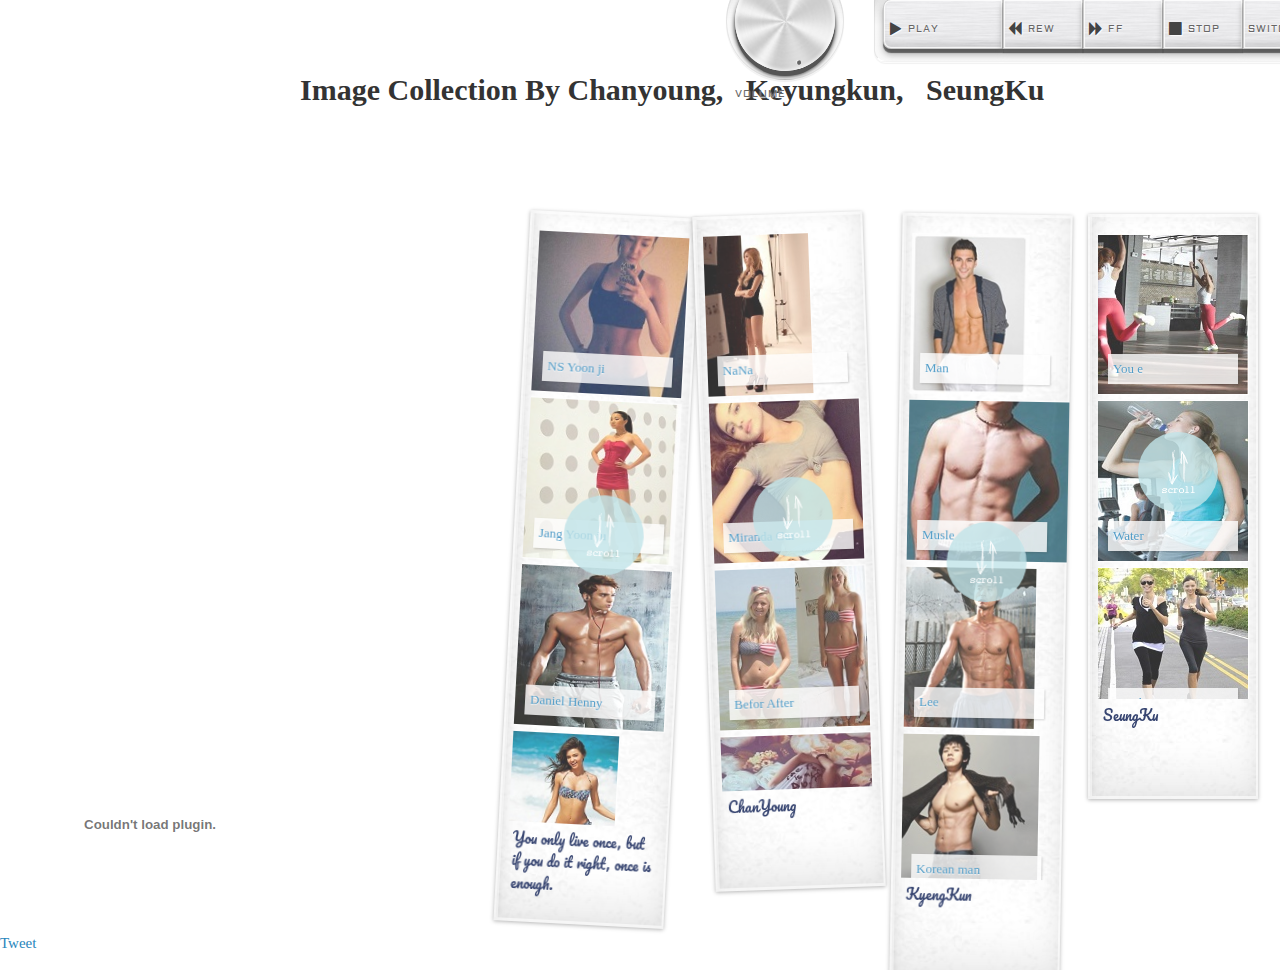
==== index.html @ ef124f2b "Update index.html" ====
<!doctype html>
<html>

 <head>
 	 <table style="background-color:white;">
 	<meta charset="UTF-8" />
        <meta http-equiv="X-UA-Compatible" content="IE=edge,chrome=1"> 
        <title>컴퓨터시스템기초설계</title>
        <meta name="viewport" content="width=device-width, initial-scale=1, maximum-scale=1">
        <meta name="description" content="Photo Booth Strips with Lightbox 2 Integration" />
        <meta name="keywords" content="photo booth, strips, photo strip, css3, rotation, scroll, thumbs, swipe, touch, jquery, mobile, lightbox" />
        <meta name="author" content="Codrops" />
        <link rel="shortcut icon" href="../favicon.ico"> 
        <link rel="stylesheet" type="text/css" href="css/demo0.css" />
		<link rel="stylesheet" type="text/css" href="css/lightbox0.css"/>
		<link rel="stylesheet" type="text/css" href="css/style0.css" />
		<link href='http://fonts.googleapis.com/css?family=Pacifico' rel='stylesheet' type='text/css'>
		<script type="text/javascript" src="js/modernizr.custom.52731.js"></script> 
  
 <!-- 오디오 --> 
<link rel="stylesheet" href="css/style.css" media="screen">
<meta name="robots" content="noindex,follow">
<link rel="stylesheet" href="styles/themes/jean/darkwash.css" media="screen">
<link rel="stylesheet" type="text/css" href="css/menu.css">

<meta http-equiv="X-UA-Compatible" content="IE=edge,chrome=1"> 
<meta name="Description" content="Old School Cassette Player with HTML5 Audio: Vintage format meets modern web tech: an HTML5 audio player with realistic controls">
        <meta name="Keywords" content="cassette, html5, audio, player, css3, buttons, sounds, vintage, old school, javascript, jquery">
        <meta name="author" content="Codrops">
        <link rel="shortcut icon" href="favicon.ico"> 
        <link rel="stylesheet" type="text/css" href="css/demo.css">
        <link rel="stylesheet" type="text/css" href="css/audio.css">
      <link rel="stylesheet" type="text/css" href="css/knobKnob.css">
        <link href='http://fonts.googleapis.com/css?family=Aldrich' rel='stylesheet' type='text/css'>
      <script type="text/javascript" src="js/modernizr.custom.69142.js"></script> 
  <!-- 오디오 -->   
 
 </head>


  <tr style="background-color:white;">
  
  <td style="background-color:white;">
   <style type="text/css">
   	h1{
   		font:"Comic sans MS";
   	}
   </style>
   </td>
   
   <td style="background-color:white;">
 
    <h1 align="center">  Image Collection By Chanyoung, &nbsp&nbspKeyungkun,&nbsp&nbsp SeungKu</h1>
   </td>
   <td>
   <div id="header">
     <div id="vc-container" class="vc-container" align="left">
           <frame scrolling="auto" noresize>
            <div class="vc-loader"></div>
       </div><!-- //vc-container -->
  

     </div> <!-- 헤더 -->
	</td>     
	</tr>
	<tr style="background-color:white;">
	<td style="background-color:white;">
     <div id="content">
     			
	<div id="fb-root"></div>
<script>(function(d, s, id) {
  var js, fjs = d.getElementsByTagName(s)[0];
  if (d.getElementById(id)) return;
  js = d.createElement(s); js.id = id;
  js.src = "//connect.facebook.net/ko_KR/sdk.js#xfbml=1&appId=318613538288380&version=v2.0";
  fjs.parentNode.insertBefore(js, fjs);
}(document, 'script', 'facebook-jssdk'));</script>

<div class="fb-comments" data-href="http://cy-p.github.io/" data-width="350" data-numposts="5" data-colorscheme="light"></div>
 	</td>
 	<td style="background-color:white;">
        <div class="container">
		
			<!-- Codrops top bar-->
            <div class="codrops-top">
         
                </a>
             
                <div class="clr"></div>
            </div><!--/ Codrops top bar -->
			
			<header>
				<div class="support-note"><!-- let's check browser support with modernizr -->
					<!--span class="no-cssanimations">CSS animations are not supported in your browser</span-->
					<span class="no-csstransforms">CSS transforms are not supported in your browser</span>
					<!--span class="no-csstransforms3d">CSS 3D transforms are not supported in your browser</span-->
					<!--span class="no-csstransitions">CSS transitions are not supported in your browser</span-->
					<span class="no-generatedcontent">CSS generated content is not supported in your browser</span>
					<span class="note-ie">Sorry, only modern browsers.</span>
				</div>
				
			</header>

			<section id="main" class="main">
				
				<div class="pb-wrapper pb-wrapper-1">
					<div class="pb-scroll">
						<ul class="pb-strip">
							<li><a href="images/small/1.jpg" rel="lightbox[album1]" title="NS Yoon ji"><img src="images/small/1.jpg" /></a></li>
							<li><a href="images/small/2.jpg" rel="lightbox[album1]" title="Jang Yoon ju"><img src="images/small/2.jpg" /></a></li>
							<li><a href="images/large/3.jpg" rel="lightbox[album1]" title="Daniel Henny"><img src="images/small/3.jpg" /></a></li>
							<li><a href="images/large/4.jpg" rel="lightbox[album1]" title="Miranda cur"><img src="images/small/4.jpg" /></a></li>
							<li><a href="images/large/5.jpg" rel="lightbox[album1]" title="Un-Aerobic"><img src="images/small/5.jpg" /></a></li>
							<li><a href="images/large/6.jpg" rel="lightbox[album1]" title="Bliss"><img src="images/small/6.jpg" /></a></li>
							<li><a href="images/large/7.jpg" rel="lightbox[album1]" title="Aerobic"><img src="images/small/7.jpg" /></a></li>
							<li><a href="images/large/8.jpg" rel="lightbox[album1]" title="Jogging"><img src="images/small/8.jpg" /></a></li>
							<li><a href="images/large/9.jpg" rel="lightbox[album1]" title="Man"><img src="images/small/9.jpg" /></a></li>
							<li><a href="images/large/10.jpg" rel="lightbox[album1]" title="Yura"><img src="images/small/10.jpg" /></a></li>
						</ul>
					</div>
					<h3 class="pb-title">You only live once, but if you do it right, once is enough.</h3>
				</div>
				
				<div class="pb-wrapper pb-wrapper-2">
					<div class="pb-scroll">
						<ul class="pb-strip">
							<li><a href="images/large/11.jpg" rel="lightbox[album2]" title="NaNa"><img src="images/small/11.jpg" /></a></li>
							<li><a href="images/large/12.jpg" rel="lightbox[album2]" title="Miranda Cur"><img src="images/small/12.jpg" /></a></li>
							<li><a href="images/large/13.jpg" rel="lightbox[album2]" title="Befor After"><img src="images/small/13.jpg" /></a></li>
							<li><a href="images/large/14.jpg" rel="lightbox[album2]" title="Diet"><img src="images/small/14.jpg" /></a></li>
							<li><a href="images/large/15.jpg" rel="lightbox[album2]" title="Aerobic"><img src="images/small/15.jpg" /></a></li>
							<li><a href="images/large/16.jpg" rel="lightbox[album2]" title="Water"><img src="images/small/16.jpg" /></a></li>
							<li><a href="images/large/17.jpg" rel="lightbox[album2]" title="Aerobic"><img src="images/small/17.jpg" /></a></li>
							<li><a href="images/large/18.jpg" rel="lightbox[album2]" title="You e"><img src="images/small/18.jpg" /></a></li>
							<li><a href="images/large/19.jpg" rel="lightbox[album2]" title="Heo kuyng hwan"><img src="images/small/19.jpg" /></a></li>
							<li><a href="images/large/20.jpg" rel="lightbox[album2]" title="You e"><img src="images/small/20.jpg" /></a></li>
						</ul>
					</div>	
					<h3 class="pb-title">ChanYoung</h3>
				</div>
				
				<div class="pb-wrapper pb-wrapper-3">
					<div class="pb-scroll">
						<ul class="pb-strip">
							<li><a href="images/large/21.jpg" rel="lightbox[album3]" title="Man"><img src="images/small/21.jpg" /></a></li>
							<li><a href="images/large/22.jpg" rel="lightbox[album3]" title="Musle"><img src="images/small/22.jpg" /></a></li>
							<li><a href="images/large/23.jpg" rel="lightbox[album3]" title="Lee"><img src="images/small/23.jpg" /></a></li>
							<li><a href="images/large/24.jpg" rel="lightbox[album3]" title="Korean man"><img src="images/small/24.jpg" /></a></li>
							<li><a href="images/large/25.jpg" rel="lightbox[album3]" title="Man"><img src="images/small/25.jpg" /></a></li>
							<li><a href="images/large/26.jpg" rel="lightbox[album3]" title="2pm"><img src="images/small/28.jpg" /></a></li>
							<li><a href="images/large/4.jpg" rel="lightbox[album3]" title="Miranda cur"><img src="images/small/4.jpg" /></a></li>
							<li><a href="images/large/6.jpg" rel="lightbox[album3]" title="Miranda cur"><img src="images/small/6.jpg" /></a></li>
							<li><a href="images/large/7.jpg" rel="lightbox[album3]" title="Aerobic"><img src="images/small/7.jpg" /></a></li>
							<li><a href="images/large/11.jpg" rel="lightbox[album3]" title="NaNa"><img src="images/small/11.jpg" /></a></li>
						</ul>
					</div>
					<h3 class="pb-title">KyengKun</h3>
				</div>
				
				<div class="pb-wrapper pb-wrapper-4">
					<div class="pb-scroll">
						<ul class="pb-strip">
							<li><a href="images/large/18.jpg" rel="lightbox[album4]" title="You e"><img src="images/small/18.jpg" /></a></li>
							<li><a href="images/large/16.jpg" rel="lightbox[album4]" title="Water"><img src="images/small/16.jpg" /></a></li>
							<li><a href="images/large/8.jpg" rel="lightbox[album4]" title="Aerobic"><img src="images/small/8.jpg" /></a></li>
							<li><a href="images/large/18.jpg" rel="lightbox[album4]" title="You e"><img src="images/small/18.jpg" /></a></li>
							<li><a href="images/large/19.jpg" rel="lightbox[album4]" title="Heo kuyng hwan"><img src="images/small/19.jpg" /></a></li>
							<li><a href="images/large/20.jpg" rel="lightbox[album4]" title="You e"><img src="images/small/20.jpg" /></a></li>
							<li><a href="images/large/1.jpg" rel="lightbox[album4]" title="NS Yoonji"><img src="images/small/1.jpg" /></a></li>
							<li><a href="images/large/5.jpg" rel="lightbox[album4]" title="Un-Aerobic"><img src="images/small/5.jpg" /></a></li>
							<li><a href="images/large/3.jpg" rel="lightbox[album4]" title="Daniel henny"><img src="images/small/3.jpg" /></a></li>
							<li><a href="images/large/6.jpg" rel="lightbox[album4]" title="Miranda Cur"><img src="images/small/6.jpg" /></a></li>
						</ul>
					</div>
					<h3 class="pb-title">SeungKu</h3>
				</div>
				
			</section>
	  </div>

	</div>
	</td>
	</tr>
	
	<tr style="background-color:white;">
	<td style="background-color:white;">
<div id="footer">
 <embed width="300" height="200" src="13925.swf" quality="high" 
     pluginspage="http://www.macromedia.com/go/getflashplayer""type="application/x-shockwave-flash"></embed>
     
<div>
<a href="https://twitter.com/share" class="twitter-share-button" data-via="cy-p">Tweet</a>
<!-- Put this just before the closing body tag -->
<script>!function(d,s,id){var js,fjs=d.getElementsByTagName(s)[0];if(!d.getElementById(id)){js=d.createElement(s);js.id=id;js.src="//platform.twitter.com/widgets.js";fjs.parentNode.insertBefore(js,fjs);}}(document,"script","twitter-wjs");
</script>
</div>
		
<div>
<!-- Google + -->
<p><g:plusone size="medium"></g:plusone></p>
 
<!-- Add this just before the closing body tag of your web page -->	
<script type="text/javascript">
  (function() {
    var po = document.createElement('script'); po.type = 'text/javascript'; po.async = true;
    po.src = 'https://apis.google.com/js/plusone.js';
    var s = document.getElementsByTagName('script')[0]; s.parentNode.insertBefore(po, s);
  })();
</script>
</div>
	
<div>
<script type="text/javascript" src="http://www.reddit.com/buttonlite.js?i=2&styled=off&url=http://cy-p.github.com{{ page.url }}&newwindow=1"></script>
</div>

</div>
	

   <script type="text/javascript" src="http://ajax.googleapis.com/ajax/libs/jquery/1.7.2/jquery.min.js"></script>

            <!-- KnobKnob by Martin Angelov : https://github.com/martinaglv/KnobKnob -->
     <script src="js/transform.js"></script>
     <script src="js/knobKnob.jquery.js"></script>

     <script type="text/javascript" src="js/jquery.cassette.js"></script>
     <script type="text/javascript">   
               $(function() {
            
                  $( '#vc-container' ).cassette();
                  
                  });
         </script>
		<script src="js/lightbox.js"></script>
	</body>
	</td>
	</tr>
		</table>
</html>
---- css/demo0.css ----
@import url('normalize.css');

/* General Demo Style */
body{
	font-family: 'Courier New', 'Courier', monospace;
	background: #c88a3c url(../images/bg.jpg) no-repeat fixed center center;
	-webkit-background-size: cover;
	-moz-background-size: cover;
	background-size: cover;
	font-weight: 400;
	font-size: 15px;
	color: #333;
	-webkit-font-smoothing: antialiased;
	overflow: hidden;
}
a{
	color: #555;
	text-decoration: none;
}
.container{
	width: 100%;
	position: relative;
}
.clr{
	clear: both;
	padding: 0;
	height: 0;
	margin: 0;
}
.main{
	position: relative;
	width: 100%;
}
.container > header{
	margin: 10px;
	padding: 20px 10px 10px 10px;
	position: relative;
	display: block;
    text-align: left;
	width: 20%;
	float: left;
	-webkit-touch-callout: none;
	-webkit-user-select: none;
	-khtml-user-select: none;
	-moz-user-select: none;
	-ms-user-select: none;
	user-select: none;
}
.container > header h1{
	font-size: 36px;
	line-height: 36px;
	margin: 0;
	position: relative;
	font-family: 'Pacifico', Cambria, Georgia, serif;
	font-weight: 300;
	color: #c0e3e8;
	padding-bottom: 20px;
	text-shadow: 0 1px 1px rgba(0,0,0,0.3);
}
.container > header h1 span{
	font-weight: 700;
}
.container > header h2{
	font-size: 14px;
	font-weight: 300;
	margin: 0;
	width: 200px;
	line-height: 20px;
	color: #fff;
	display: inline;
	clear: both;
	letter-spacing: 2px;	
	text-shadow: 0 1px 1px rgba(0,0,0,0.3);
}
.container > header h2 strong{
	text-decoration: underline;
}
/* Header Style */
.codrops-top{
	line-height: 24px;
	font-size: 11px;
	text-transform: uppercase;
	z-index: 9999;
	background: rgba(255,255,255,0.1);
	position: relative;
	font-family: Cambria, Georgia, serif;
	box-shadow: 1px 0px 2px rgba(0,0,0,0.2);
}
.codrops-top a{
	padding: 0px 10px;
	letter-spacing: 1px;
	color: #333;
	display: inline-block;
}
.codrops-top a:hover{
	background: rgba(255,255,255,0.3);
}
.codrops-top span.right{
	float: right;
}
.codrops-top span.right a{
	float: left;
	display: block;
}
.support-note span{
	color: #ac375d;
	font-size: 16px;
	display: none;
	font-weight: bold;
	text-align: center;
	padding: 5px 0;
}
.no-cssanimations .support-note span.no-cssanimations,
.no-csstransforms .support-note span.no-csstransforms,
.no-csstransforms3d .support-note span.no-csstransforms3d,
.no-csstransitions .support-note span.no-csstransitions,
.no-generatedcontent .support-note span.no-generatedcontent{
	display: block;
}

body #codrops-ad-wrapper{
	bottom: 10px;
	top: auto;
	left: 10px;
}

@media screen and (max-width: 790px) {
	.container > header h1{
		font-size: 26px;
		line-height: 26px;
	}
}

@media screen and (max-width: 650px) {
	body{
		overflow: auto;
	}
	.container > header{
		text-align: center;
		width: auto;
		float: none;
	}
}
---- css/lightbox0.css ----
/* line 6, ../sass/lightbox.sass */
#lightboxOverlay {
  position: absolute;
  top: 0;
  left: 0;
  z-index: 9999;
  background-color: black;
  filter: progid:DXImageTransform.Microsoft.Alpha(Opacity=85);
  opacity: 0.85;
  display: none;
}

/* line 15, ../sass/lightbox.sass */
#lightbox {
  position: absolute;
  left: 0;
  width: 100%;
  z-index: 10000;
  text-align: center;
  line-height: 0;
  font-family: "lucida grande", tahoma, verdana, arial, sans-serif;
  font-weight: normal;
}
/* line 24, ../sass/lightbox.sass */
#lightbox img {
  width: auto;
  height: auto;
}
/* line 27, ../sass/lightbox.sass */
#lightbox a img {
  border: none;
}

/* line 30, ../sass/lightbox.sass */
.lb-outerContainer {
  position: relative;
  background-color: white;
  *zoom: 1;
  width: 250px;
  height: 250px;
  margin: 0 auto;
  -webkit-border-radius: 4px;
  -moz-border-radius: 4px;
  -ms-border-radius: 4px;
  -o-border-radius: 4px;
  border-radius: 4px;
}
/* line 38, ../../../../.rvm/gems/ruby-1.9.2-p290/gems/compass-0.12.1/frameworks/compass/stylesheets/compass/utilities/general/_clearfix.scss */
.lb-outerContainer:after {
  content: "";
  display: table;
  clear: both;
}

/* line 39, ../sass/lightbox.sass */
.lb-container {
  padding: 10px;
}

/* line 42, ../sass/lightbox.sass */
.lb-loader {
  position: absolute;
  top: 40%;
  left: 0%;
  height: 25%;
  width: 100%;
  text-align: center;
  line-height: 0;
}

/* line 51, ../sass/lightbox.sass */
.lb-nav {
  position: absolute;
  top: 0;
  left: 0;
  height: 100%;
  width: 100%;
  z-index: 10;
}

/* line 59, ../sass/lightbox.sass */
.lb-container > .nav {
  left: 0;
}

/* line 62, ../sass/lightbox.sass */
.lb-nav a {
  outline: none;
}

/* line 65, ../sass/lightbox.sass */
.lb-prev, .lb-next {
  width: 49%;
  height: 100%;
  background-image: url("[data-uri]");
  /* Trick IE into showing hover */
  display: block;
}

/* line 72, ../sass/lightbox.sass */
.lb-prev {
  left: 0;
  float: left;
}

/* line 76, ../sass/lightbox.sass */
.lb-next {
  right: 0;
  float: right;
}

/* line 81, ../sass/lightbox.sass */
.lb-prev:hover {
  background: url(../images/prev.png) left 48% no-repeat;
}

/* line 85, ../sass/lightbox.sass */
.lb-next:hover {
  background: url(../images/next.png) right 48% no-repeat;
}

/* line 88, ../sass/lightbox.sass */
.lb-dataContainer {
  margin: 0 auto;
  padding-top: 5px;
  *zoom: 1;
  width: 100%;
  -moz-border-radius-bottomleft: 4px;
  -webkit-border-bottom-left-radius: 4px;
  -ms-border-bottom-left-radius: 4px;
  -o-border-bottom-left-radius: 4px;
  border-bottom-left-radius: 4px;
  -moz-border-radius-bottomright: 4px;
  -webkit-border-bottom-right-radius: 4px;
  -ms-border-bottom-right-radius: 4px;
  -o-border-bottom-right-radius: 4px;
  border-bottom-right-radius: 4px;
}
/* line 38, ../../../../.rvm/gems/ruby-1.9.2-p290/gems/compass-0.12.1/frameworks/compass/stylesheets/compass/utilities/general/_clearfix.scss */
.lb-dataContainer:after {
  content: "";
  display: table;
  clear: both;
}

/* line 95, ../sass/lightbox.sass */
.lb-data {
  padding: 0 10px;
  color: #bbbbbb;
}
/* line 98, ../sass/lightbox.sass */
.lb-data .lb-details {
  width: 85%;
  float: left;
  text-align: left;
  line-height: 1.1em;
}
/* line 103, ../sass/lightbox.sass */
.lb-data .lb-caption {
  font-size: 13px;
  font-weight: bold;
  line-height: 1em;
}
/* line 107, ../sass/lightbox.sass */
.lb-data .lb-number {
  display: block;
  clear: left;
  padding-bottom: 1em;
  font-size: 11px;
}
/* line 112, ../sass/lightbox.sass */
.lb-data .lb-close {
  width: 35px;
  float: right;
  padding-bottom: 0.7em;
  outline: none;
}
/* line 117, ../sass/lightbox.sass */
.lb-data .lb-close:hover {
  cursor: pointer;
}
---- css/style0.css ----
.pb-wrapper {
	position: fixed;
	background: #fff url(../images/paper.jpg) repeat center bottom;
	width: 170px;
	margin-top: 10px;
	padding: 20px 10px 100px;
	-webkit-backface-visibility: hidden;
	overflow: hidden;
	box-shadow:
		inset 1px 0 0 3px rgba(255,255,255,0.6),
		0 1px 4px rgba(0,0,0,0.3), 
		inset 0 0 20px rgba(0,0,0,0.05),
		inset 0 -25px 40px rgba(0,0,0,0.08);
}

.pb-wrapper:before {
	content: '';
    position: absolute;
	width: 2px;
	left: 0;
	top: 3px;
	bottom: 3px;
	box-shadow: 0 0 10px rgba(0,0,0,0.2);
}

.pb-wrapper:after{
	position: absolute;
	content: '';
	background: rgba(192,227,232, 0.8) url(../images/scroll.png) no-repeat center center;
	width: 80px;
	height: 80px;
	top: 50%;
	left: 50%;
	margin: -75px 0 0 -35px;
	border-radius: 50%;
	z-index: 1000;
}

.touch .pb-wrapper:after,
.pb-wrapper:hover:after {
	display: none;
}

h3.pb-title {
	padding: 5px;
	font-family: 'Pacifico', Cambria, Georgia, serif;
	color: #374571;
	font-size: 14px;
	font-weight: 300;
	margin: 0;
	-webkit-touch-callout: none;
	-webkit-user-select: none;
	-khtml-user-select: none;
	-moz-user-select: none;
	-ms-user-select: none;
	user-select: none;
}

.pb-scroll {
	position: relative;
	height: 100%;
	width: 150px;
	padding-right: 30px;
	overflow-y: scroll;
	overflow-x: hidden;
	-webkit-box-sizing: content-box;
	-moz-box-sizing: content-box;
	box-sizing: content-box;
}

.touch .pb-scroll {
	padding-right: 0px;
}

ul.pb-strip {
	padding: 0;
	list-style: none;
	position: relative; 
	margin: 0 auto;
	width: inherit;
	opacity: 0.8;
	-webkit-transition: all 0.3s ease-in-out;
	-moz-transition: all 0.3s ease-in-out;
	-o-transition: all 0.3s ease-in-out;
	-ms-transition: all 0.3s ease-in-out;
	transition: all 0.3s ease-in-out;
}

.pb-wrapper:hover ul.pb-strip,
.touch .pb-wrapper ul.pb-strip{
	opacity: 1;
}

ul.pb-strip li {
	display: block;
	width: 150px;
	position: relative;
	margin-bottom: 7px;
}

ul.pb-strip li a {
	display: block;
}

ul.pb-strip li a:after {
	position: absolute;
	z-index: 999;
	height: 20px;
	width: 120px;
	left: 10px;
	padding: 5px;
	bottom: 10px;
	background: rgba(255,255,255,0.8);
	content: attr(title);
	font-size: 13px;
	text-shadow: 0 1px 1px rgba(255,255,255,0.9);
	box-shadow: 1px 1px 2px rgba(0,0,0,0.2);
}

ul.pb-strip li img {
	display: block;
	box-shadow: 0 0 1px 1px #fff;
}

/* Positions */
.pb-wrapper-1 {
	height: 79%;
	left: 40%;
	-webkit-transform: rotate(3deg);
	-moz-transform: rotate(3deg);
	-o-transform: rotate(3deg);
	/* -ms-transform: rotate(3deg);*/
	transform: rotate(3deg);
}

.pb-wrapper-2 {
	height: 75%;
	left: 55%;
	-webkit-transform: rotate(-2deg);
	-moz-transform: rotate(-2deg);
	-o-transform: rotate(-2deg);
	/* -ms-transform: rotate(-2deg);*/
	transform: rotate(-2deg);
}

.pb-wrapper-3 {
	height: 85%;
	left: 70%;
	-webkit-transform: rotate(1deg);
	-moz-transform: rotate(1deg);
	-o-transform: rotate(1deg);
	/* -ms-transform: rotate(1deg);*/
	transform: rotate(1deg);
}

.pb-wrapper-4 {
	height: 65%;
	left: 85%;
}


/* Lightbox custom styles */

#lightbox {
	font-family: inherit;
	padding: 0 85px;
}

.lb-outerContainer {
	overflow: visible !important;
	background: #fff url(../images/paper.jpg) fixed repeat top left;
	border-radius: 0px;
	max-width: 100%;
	height: auto !important;
}

.lb-container {
	padding: 0;
}

#lightbox img.lb-image {
	padding: 10px;
	max-width: 100%;
}

.lb-nav {
	-webkit-box-sizing: content-box;
	-moz-box-sizing: content-box;
	box-sizing: content-box;
	padding: 0 80px;
	left: -80px;
}

.lb-dataContainer {
	position: relative;
	max-width: 100%;
}

.lb-data .lb-close {
	bottom: 10px;
	position: absolute;
	width: 73px;
	height: 73px;
	right: 5px;
}

.lb-prev, .lb-next {
	position: absolute;
	cursor: pointer;
	width: 60px;
	height: 60px;
	top: 50%;
	margin-top: -30px;
}

.lb-prev,
.lb-prev:hover{
	background: url(../images/prev.png) no-repeat 50% 50%;
}

.lb-next,
.lb-next:hover{
	background: url(../images/next.png) no-repeat 50% 50%;
}

.lb-data .lb-caption {
	font-family: 'Pacifico', Cambria, Georgia, serif;
	font-weight: 300;
	font-size: 30px;
	color: #fff;
	line-height: 32px;
	text-shadow: 1px 1px 1px rgba(0,0,0,0.6);
}

.lb-data .lb-number {
	text-indent: 4px;
	color: #c0e3e8;
}

@media screen and (max-width: 650px) {
	div.pb-wrapper {
		position: relative;
		margin: 20px auto;
		height: 500px;
		left: auto;
	}
}

@media screen and (max-width: 350px) {
	#lightbox {
		padding: 0 20px;
	}
	.lb-nav {
		padding: 0;
		left: 0;
	}
}
---- css/style.css ----
/*

HOW TO CREATE A CSS3 DROPDOWN MENU [TUTORIAL]

"How to create a CSS3 Dropdown Menu [Tutorial]" was specially made for DesignModo by our friend Valeriu Timbuc.

Links:
http://vtimbuc.net/
https://twitter.com/vtimbuc
http://designmodo.com
http://vladimirkudinov.com

*/

/* Reset */
.menu,
.menu ul,
.menu li,
.menu a {
	margin: 0;
	padding: 0;x	
	border: none;
	outline: none;
}

/* Menu */
.menu {	
	height: 40px;
	width: 580px;

	background: #4c4e5a;
	background: -webkit-linear-gradient(top, #4c4e5a 0%,#2c2d33 100%);
	background: -moz-linear-gradient(top, #4c4e5a 0%,#2c2d33 100%);
	background: -o-linear-gradient(top, #4c4e5a 0%,#2c2d33 100%);
	background: -ms-linear-gradient(top, #4c4e5a 0%,#2c2d33 100%);
	background: linear-gradient(top, #4c4e5a 0%,#2c2d33 100%);

	-webkit-border-radius: 5px;
	-moz-border-radius: 5px;
	border-radius: 5px;
}

.menu li {
	position: relative;
	list-style: none;
	float: left;
	display: block;
	height: 40px;
}

/* Links */

.menu li a {
	display: block;
	padding: 0 14px;
	margin: 6px 0;
	line-height: 28px;
	text-decoration: none;
	
	border-left: 1px solid #393942;
	border-right: 1px solid #4f5058;

	font-family: Helvetica, Arial, sans-serif;
	font-weight: bold;
	font-size: 13px;

	color: #f3f3f3;
	text-shadow: 1px 1px 1px rgba(0,0,0,.6);

	-webkit-transition: color .2s ease-in-out;
	-moz-transition: color .2s ease-in-out;
	-o-transition: color .2s ease-in-out;
	-ms-transition: color .2s ease-in-out;
	transition: color .2s ease-in-out;
}

.menu li:first-child a { border-left: none; }
.menu li:last-child a{ border-right: none; }

.menu li:hover > a { color: #8fde62; }

/* Sub Menu */

.menu ul {
	position: absolute;
	top: 40px;
	left: 0;

	opacity: 0;
	
	background: #1f2024;

	-webkit-border-radius: 0 0 5px 5px;
	-moz-border-radius: 0 0 5px 5px;
	border-radius: 0 0 5px 5px;

	-webkit-transition: opacity .25s ease .1s;
	-moz-transition: opacity .25s ease .1s;
	-o-transition: opacity .25s ease .1s;
	-ms-transition: opacity .25s ease .1s;
	transition: opacity .25s ease .1s;
}

.menu li:hover > ul { opacity: 1; }

.menu ul li {
	height: 0;
	overflow: hidden;
	padding: 0;

	-webkit-transition: height .25s ease .1s;
	-moz-transition: height .25s ease .1s;
	-o-transition: height .25s ease .1s;
	-ms-transition: height .25s ease .1s;
	transition: height .25s ease .1s;
}

.menu li:hover > ul li {
	height: 36px;
	overflow: visible;
	padding: 0;
}

.menu ul li a {
	width: 100px;
	padding: 4px 0 4px 40px;
	margin: 0;

	border: none;
	border-bottom: 1px solid #353539;
}

.menu ul li:last-child a { border: none; }

/* Icons */

.menu a.documents { background: url(../img/docs.png) no-repeat 6px center; }
.menu a.messages { background: url(../img/bubble.png) no-repeat 6px center; }
.menu a.signout { background: url(../img/arrow.png) no-repeat 6px center; }
---- styles/themes/jean/darkwash.css ----
/********
Author: Justin Hubbard
Copyright eLIONweb 2011
Website: http://www.elionweb.com
envato profile: http://www.codecanyon.com/user/eLION
*************/
/****** IMPORTANT! Please review ie.css and compare to this stylesheet before making changes that will effect IE ********/

/******  This imports other stylesheets so you don't have to call them in an html file *****/
@import url('../../reset.css');

body {
	font-size:13px;
	font-family:Arial, Helvetica, sans-serif;
	color:#E7E7E7;
}

p, .tab-content li, h1, h2, h3{ /* This insures that there's enough space between your paragraphs, headings, etc */
    margin-bottom: 10px;
}

a{
	text-decoration:none; 
	color:#EFD24A;
}

a:hover{
	color:#AF9B41;
}

.tab-container h3{ /* Effects only the h3 headings inside the tabs */
	font-size:147%;
	color:#EFDFB3;
}
/* `Containers
----------------------------------------------------------------------------------------------------*/

#container{ /* Use this to position the entire tab module */
	margin:0 auto; 
	width:480px; 
	margin-top:4%;
}

.tab-container {
	position: relative; /* It's important to keep this position relative and the absolute positions in this file the same */
	width: 100%; 
	z-index:0;
}

/* `Common Styles
----------------------------------------------------------------------------------------------------*/

/* Tabs */

.tab-container > div { 
	display: inline; 
}

.tab-container > div > a {  
	position: relative !important; /* Keeps the tabs in line with each other */
	text-decoration: none; 
	color: #D7D7D7; 
	display: inline-block;
	padding: 4px 14px; 
	font-size:15px;
	font-family:"Trebuchet MS", Arial, Helvetica, sans-serif;
	font-weight:bold;
	text-transform:uppercase;
	margin:2px;
	background: #4C4648; /* old browsers */
	background: -moz-linear-gradient(top, #4C4648 0%, #474344 52%, #2F2D2E 100%); /* firefox */
	background: linear-gradient(top, #4C4648 0%, #474344 52%, #2F2D2E 100%); /* future browsers */
	-pie-background: linear-gradient(top, #4C4648 0%, #474344 52%, #2F2D2E 100%); /* pie for ie */
	background: -webkit-gradient(linear, left top, left bottom, color-stop(0%,#4C4648), color-stop(52%,#474344), color-stop(100%,#2F2D2E)); /* webkit */
	/** filter: progid:DXImageTransform.Microsoft.gradient( startColorstr='#4C4648', endColorstr='#2F2D2E',GradientType=0 ); **/ /* uncomment this when ie decides not to put boxes behind elements with a border radius */
	border:dashed 2px #CFA840;
	padding: 4px 14px;
	-moz-border-radius: 3px;
	-webkit-border-radius: 0px;
	border-radius: 3px;
    text-shadow: 0 -1px 0 #000000;
	-moz-box-shadow: 0 4px 10px -5px #000000;
	box-shadow: 0 4px 10px -5px #000000;
	-webkit-box-shadow: 0 4px 10px -5px #000000;
}

.tab-container > div:not(:target) > a {
}	

.tab-container > div:target > a { 
    background: none repeat scroll 0 0 #948a81;
    text-shadow: 0 1px 0 #4C4648;
}	

.tab-container > div > div { /* This is the container which holds the tab content */
	background: #4C4648; /* old browsers */
	background: -moz-linear-gradient(top, #4C4648 0%, #474344 84%, #2F2D2E 100%); /* firefox */
	background: linear-gradient(top, #4C4648 0%, #474344 84%, #2F2D2E 100%); /* future browsers */
	-pie-background: linear-gradient(top, #4C4648 0%, #474344 84%, #2F2D2E 100%); /* pie for ie */
	background: -webkit-gradient(linear, left top, left bottom, color-stop(0%,#4C4648), color-stop(84%,#474344), color-stop(100%,#2F2D2E)); /* webkit */
	/** filter: progid:DXImageTransform.Microsoft.gradient( startColorstr='#4C4648', endColorstr='#2F2D2E',GradientType=0 ); **/ /* uncomment this when ie decides not to put boxes behind elements with a border radius */
	-moz-box-shadow: 0 0 12px 1px #000000 inset;
	-webkit-box-shadow: 0 0 12px 1px #000000 inset;
	box-shadow: 0 0 12px 1px #000000 inset;
	z-index: -2;
	top: 50px;
	padding: 20px;
	border:solid 6px #4C4648;
	outline: 2px dashed #CFA840;
	outline-offset: -8px; /*Delete if you don't want an offset*/
	min-height:250px; /* Change this value if you need more or less content space */
	position:absolute; /* Fixes IE 7 & 8 */
}	
.tab-container > div:not(:target) > div { 
	position: absolute; /* This keeps the tab module contained */
}

.tab-container > div:target > div { 
	position: absolute; 
	z-index: 3 !important; /* Brings the content to the front depending on the tab that was clicked */ 
}

div.tab-content{ /* Styles the inner content of the tabs */
	padding-bottom: 70px;
    padding-left: 20px;
    padding-right: 20px;
}
	
.tab-content img{ 
	margin:0 auto; 
	display:block; 
	padding-bottom: 20px;
    padding-top: 10px;
}
---- css/menu.css ----
body, nav, ul, li, a  {margin: 0; padding: 0;}
body {font-family: "Helvetica Neue", Helvetica, Arial, sans-serif; }
a {text-decoration: none;}
.container {
    width: 90%;
    max-width: 900px;
    margin: 10px auto;
}

.nav {
    list-style: none;
     *zoom: 1;
     background:#175e4c;
}
.nav:before,
.nav:after {
    content: " "; 
    display: table; 
}
.nav:after {
    clear: both;
}
.nav ul {
    list-style: none;
    width: 9em;
}
.nav a {
    padding: 20px 30px;
    color:#fff;
}
.nav li {
    position: relative;
	
}
.nav > li {
    float: left;
    border-top: 1px solid #104336;
}
.nav > li > .parent {
    background-image: url("images/downArrow.png");
    background-repeat: no-repeat;
    background-position: right;
}
.nav > li > a {
    display: block;
}
.nav li  ul {
    position: absolute;
    left: -9999px;
}
.nav > li.hover > ul {
    left: 0;
}
.nav li li.hover ul {
    left: 100%;
    top: 0;
}
.nav li li a {
    display: block;
    background: #1d7a62;
    position: relative;
    z-index:100;
    border-top: 1px solid #175e4c;
}
.nav li li li a {
    background:#249578;
    z-index:200;
    border-top: 1px solid #1d7a62;
}

@media screen and (max-width: 768px) {
    .active {
        display: block;
    }
    .nav > li {
        float: none;
    }
    .nav > li > .parent {
        background-position: 95% 50%;
    }
    .nav li li .parent {
        background-image: url("images/downArrow.png");
        background-repeat: no-repeat;
        background-position: 95% 50%;
    }
    .nav ul {
        display: block;
        width: 100%;
    }
   .nav > li.hover > ul , .nav li li.hover ul {
        position: static;
    }

}
---- css/demo.css ----
@import url('normalize.css');
/* Icon font for player controls */
@font-face {
	font-family: 'playericons';
	src: 	url("fonts/playericons.eot");
	src: 	url("fonts/playericons.eot?#iefix") format('embedded-opentype'), 
		url("fonts/playericons.woff") format('woff'), 
		url("fonts/playericons.ttf") format('truetype'), 
		url("fonts/playericons.svg#playericons") format('svg');
	font-weight: normal;
	font-style: normal;
}
/* General Demo Style */

body{
	font-family: Cambria, Georgia, serif;
	background: #b6b6b6 url(../images/bg.png) fixed no-repeat top center;
	font-weight: 400;
	font-size: 15px;
	color: #333;
	overflow-y: scroll;
	overflow-x: hidden;
}
a{
	color: #2886BC;
	text-decoration: none;
}
a:hover{
	color: #000;
}
.container{
	width: 100%;
	position: relative;
}
.clr{
	clear: both;
	padding: 0;
	height: 0;
	margin: 0;
}
.container > header{
	margin: 10px 10px 0px 10px;
	padding: 20px 10px 0px 10px;
	position: relative;
	display: block;
	text-shadow: 1px 1px 1px rgba(0,0,0,0.2);
    text-align: center;
}
.container > header h1{
	font-family: 'Aldrich';
	font-size: 26px;
	line-height: 26px;
	margin: 0;
	position: relative;
	font-weight: 300;
	color: #666;
	text-shadow: 1px 1px 1px rgba(255,255,255,0.5);
}
.container > header h1 span{
	font-weight: 700;
}
.container > header h2{
	width: 500px;
	font-size: 14px;
	line-height: 22px;
	font-weight: 300;
	margin: 0 auto;
	padding: 15px 0 5px 0;
	color: #666;
	font-style: italic;
	text-shadow: 1px 1px 1px rgba(255,255,255,0.9);
}
.container > header h2 strong{
	color: #781430;
}

.main{
	width: 672px;
	height: 480px;
	padding: 30px 0;
	margin: 0 auto;
	position: relative;
	overflow: hidden;
	
	-webkit-box-sizing: content-box;
	-moz-box-sizing: content-box;
	box-sizing: content-box;
}
/* Header Style */
.codrops-top{
	line-height: 24px;
	font-size: 11px;
	background: #fff;
	background: rgba(255, 255, 255, 0.7);
	text-transform: uppercase;
	z-index: 9999;
	position: relative;
	font-family: Cambria, Georgia, serif;
	box-shadow: 1px 0px 2px rgba(0,0,0,0.2);
}
.codrops-top a{
	padding: 0px 10px;
	letter-spacing: 1px;
	color: #333;
	display: inline-block;
}
.codrops-top a:hover{
	background: rgba(255,255,255,0.3);
}
.codrops-top span.right{
	float: right;
}
.codrops-top span.right a{
	float: left;
	display: block;
}
.attribution{
	width: 600px;
	margin: 0 auto;
	text-align: center;
	padding: 20px 10px 50px;
	border-top: 1px solid rgba(255,255,255,0.5);
	box-shadow: 0 -1px 0 rgba(0,0,0,0.1);
	text-shadow: 0 1px 1px rgba(255,255,255,0.8);
	font-size: 10px;
	font-family: 'Aldrich';
	text-transform: uppercase;
	font-weight: 300;
	letter-spacing: 1px;
	color: #666;
}

.support-note span{
	color: #ac375d;
	font-size: 16px;
	display: none;
	font-weight: bold;
	text-align: center;
	padding: 5px 0;
}
.no-cssanimations .support-note span.no-cssanimations,
.no-csstransforms .support-note span.no-csstransforms,
.no-csstransforms3d .support-note span.no-csstransforms3d,
.no-csstransitions .support-note span.no-csstransitions{
	display: block;
}
---- css/audio.css ----
/* Main container */
.vc-container{
	text-align: left;
	height: 80px; /*120*/
	margin-bottom: 20px;/*50*/
	position: relative;
}

/* Tape elements */
.vc-tape-wrapper{
	-webkit-perspective: 800px;	
	-moz-perspective: 800px;
	-o-perspective: 800px;
	-ms-perspective: 800px;
	perspective: 800px;
}
.vc-tape{
	width: 586px;
	height: 379px;
	margin: 30px auto 0;
	position: relative;
	-webkit-transition: all .4s ease-in-out;	
	-moz-transition: all .4s ease-in-out;
	-o-transition: all .4s ease-in-out;
	-ms-transition: all .4s ease-in-out;
	transition: all .4s ease-in-out;
}
.vc-loader{
	position: absolute;
	width: 31px;
	height: 31px;
	bottom: 50px;
	left: 10%;
	margin: -15px 0 0 -15px;
	background: transparent url(../images/ajax-loader.gif) no-repeat center center;
	display: none;
}
.vc-tape-back{
	width: 100%;
	height: 100%;
	position: relative;
	background: transparent url(../images/cs_back.png) no-repeat center center;
}
.vc-tape-wheel{
	width: 125px;
	height: 125px;
	position: absolute;
	top: 110px;
	background: transparent;
	border-radius: 50%;
}
.vc-tape-wheel-left{
	left: 109px;
	box-shadow: 0 0 0 70px #000;
}
.vc-tape-wheel-right{
	right: 113px;
}
@-webkit-keyframes rotateLeft {
	0% { -webkit-transform: rotate(0deg) translateZ(-1px); }
	100% { -webkit-transform: rotate(-360deg) translateZ(-1px); }
}
@-webkit-keyframes rotateRight {
	0% { -webkit-transform: rotate(0deg) translateZ(-1px); }
	100% { -webkit-transform: rotate(360deg) translateZ(-1px); }
}
@-moz-keyframes rotateLeft {
	0% { -moz-transform: rotate(0deg) translateZ(-1px); }
	100% { -moz-transform: rotate(-360deg) translateZ(-1px); }
}
@-moz-keyframes rotateRight {
	0% { -moz-transform: rotate(0deg) translateZ(-1px); }
	100% { -moz-transform: rotate(360deg) translateZ(-1px); }
}
@-o-keyframes rotateLeft {
	0% { -o-transform: rotate(0deg) translateZ(-1px); }
	100% { -o-transform: rotate(-360deg) translateZ(-1px); }
}
@-o-keyframes rotateRight {
	0% { -o-transform: rotate(0deg) translateZ(-1px); }
	100% { -o-transform: rotate(360deg) translateZ(-1px); }
}
@-ms-keyframes rotateLeft {
	0% { -ms-transform: rotate(0deg) translateZ(-1px); }
	100% { -ms-transform: rotate(-360deg) translateZ(-1px); }
}
@-ms-keyframes rotateRight {
	0% { -ms-transform: rotate(0deg) translateZ(-1px); }
	100% { -ms-transform: rotate(360deg) translateZ(-1px); }
}
@keyframes rotateLeft {
	0% { transform: rotate(0deg) translateZ(-1px); }
	100% { transform: rotate(-360deg) translateZ(-1px); }
}
@keyframes rotateRight {
	0% { transform: rotate(0deg) translateZ(-1px); }
	100% { transform: rotate(360deg) translateZ(-1px); }
}
.vc-tape-wheel div{
	width: 100%;
	height: 100%;
	background: transparent url(../images/cs_wheel.png) no-repeat center center;
}
.vc-tape-front{
	width: 100%;
	height: 100%;
	position: absolute;
	background: transparent url(../images/cs_front.png) no-repeat center center;
	top: 0px;
	left: 0px;
}
.vc-tape-side-b{
	display: none;
	-webkit-transform: rotate3d(0, 1, 0, 180deg);
	-moz-transform: rotate3d(0, 1, 0, 180deg);
	-o-transform: rotate3d(0, 1, 0, 180deg);
	-ms-transform: rotate3d(0, 1, 0, 180deg);
	transform: rotate3d(0, 1, 0, 180deg);
}

.vc-tape-front span{
	color: rgba(0, 0, 0, 0.6);
	position: absolute;
	top: 83px;
	left: 67px;
	font-family: Arial;
	font-weight: bold;
	font-size: 20px;
}

/* Controls list */
ul.vc-controls{
	list-style: none;
	padding: 0;
	width: 440px;
	position: absolute;
	bottom: 18px;
	left: 50%;
	margin: 0 0 0 -170px;
	background: -moz-linear-gradient(top, rgba(170,170,170,0.35) 0%, rgba(255,255,255,0.44) 50%, rgba(255,255,255,0.53) 100%);
	background: -webkit-gradient(linear, left top, left bottom, color-stop(0%,rgba(170,170,170,0.35)), color-stop(50%,rgba(255,255,255,0.44)), color-stop(100%,rgba(255,255,255,0.53)));
	background: -webkit-linear-gradient(top, rgba(170,170,170,0.35) 0%,rgba(255,255,255,0.44) 50%,rgba(255,255,255,0.53) 100%);
	background: -o-linear-gradient(top, rgba(170,170,170,0.35) 0%,rgba(255,255,255,0.44) 50%,rgba(255,255,255,0.53) 100%);
	background: -ms-linear-gradient(top, rgba(170,170,170,0.35) 0%,rgba(255,255,255,0.44) 50%,rgba(255,255,255,0.53) 100%);
	background: linear-gradient(to bottom, rgba(170,170,170,0.35) 0%,rgba(255,255,255,0.44) 50%,rgba(255,255,255,0.53) 100%);
	filter: progid:DXImageTransform.Microsoft.gradient( startColorstr='#59aaaaaa', endColorstr='#87ffffff',GradientType=0 );
	border: 1px solid rgba(0,0,0,0.1);
	border-bottom-color: rgba(255,255,255,0.6);
	padding: 8px;
	height: 54px;
	box-shadow: 
		inset 0 1px 0px rgba(0,0,0,0.05),
		0 1px 0 rgba(255,255,255,0.8),
		0 -1px 0 rgba(255,255,255,0.4),
		inset 0 2px 19px rgba(0,0,0,0.05),
		0 2px 1px rgba(0,0,0,0.06);
	-webkit-box-sizing: content-box;
	-moz-box-sizing: content-box;
	box-sizing: content-box;
	border-radius: 12px;
}

/* Controls list items */
ul.vc-controls li {
	display: block;
	float: left;
	width: 80px;
    height: 50px;
	line-height: 50px;
	text-align: left;
    padding: 5px;
	margin: 0;
    cursor: pointer;
    background: #ddd url(../images/metal.jpg) no-repeat center top;
	box-shadow: 
		inset 0 0 0 1px rgba(0,0,0, 0.2), 
		inset 0 0 1px 2px rgba(255,255,255,0.9),
		inset 0 -6px 5px rgba(0,0,0,0.1),
		0 6px 7px rgba(0,0,0,0.3),
		0 4px 1px rgba(0,0,0,0.5);
	-webkit-touch-callout: none;
	-webkit-user-select: none;
	-khtml-user-select: none;
	-moz-user-select: none;
	-ms-user-select: none;
	user-select: none;
}

ul.vc-controls li:first-child{
	border-radius: 8px 0 0 8px;
}

ul.vc-controls li:last-child{
	border-radius: 0px 8px 8px 0px;
}

ul.vc-controls li.vc-control-play{
	width: 120px;
}

/* Control icons */
ul.vc-controls li span:before{
	font-size: 16px;
	line-height: 50px;
	text-align: center;
	float: left;
	color: #444;
	font-family: 'playericons';
	text-shadow:  1px 1px 1px rgba(255,255,255,0.9);
	font-style: normal;
	font-weight: normal;
	text-transform: none;
	speak: none;
	display: inline-block;
	text-decoration: inherit;
	width: 1em;
	margin-right: 0.2em;
	text-align: center;
}

li.vc-control-pause span:before { content: '\50'; } 
li.vc-control-fforward span:before { content: '\23e9'; } 
li.vc-control-rewind span:before { content: '\23ea'; } 
li.vc-control-stop span:before { content: '\25aa'; } 
li.vc-control-play span:before { content: '\70'; } 
li.vc-control-volume-off span:before { content: 'ðŸ”‡'; } 
li.vc-control-volume-down span:before { content: 'ðŸ”‰'; } 
li.vc-control-volume-up span:before { content: 'ðŸ”Š'; } 

ul.vc-controls li:hover{
	box-shadow: 
		inset 0 0 0 1px rgba(0,0,0, 0.2), 
		inset 0 0 1px 2px rgba(255,255,255,0.9),
		inset 0 -10px 15px rgba(0,0,0,0.1),
		0 6px 7px rgba(0,0,0,0.3),
		0 4px 1px rgba(0,0,0,0.5);
}

/* Pressed (active) */
ul.vc-controls li.vc-control-active{
	height: 50px;
	margin-top: 2px;
	background-image: url(../images/metal_dark.jpg);
	box-shadow: 
		inset 0 0 0 1px rgba(0,0,0, 0.18), 
		inset 0 0 1px 2px rgba(255,255,255,0.5),
		inset 0 -6px 5px rgba(0,0,0,0.1),
		0 6px 7px rgba(0,0,0,0.3),
		0 2px 1px rgba(0,0,0,0.5);

}

/* Activated */
ul.vc-controls li.vc-control-pressed,
ul.vc-controls li.vc-control-active.vc-control-pressed{
	height: 50px;
	background-image: url(../images/metal_dark.jpg);
	margin-top: 4px;
	box-shadow: 
		inset 0 0 0 1px rgba(0,0,0, 0.2), 
		inset 0 0 5px 1px rgba(255,255,255,0.5),
		inset 0 -10px 15px rgba(0,0,0,0.2),
		0 7px 5px rgba(255,255,255,0.5);
}

/* 	
Background for the volume knob 
See knobKnob.css for the knob style
*/
.vc-volume-wrap{
	width: 100px;
	height: 100px;
	position: absolute;
	bottom: 0px;
	left: 50%;
	margin-left: -318px;
	background: -moz-linear-gradient(top, rgba(170,170,170,0.35) 0%, rgba(255,255,255,0.44) 50%, rgba(255,255,255,0.53) 100%);
	background: -webkit-gradient(linear, left top, left bottom, color-stop(0%,rgba(170,170,170,0.35)), color-stop(50%,rgba(255,255,255,0.44)), color-stop(100%,rgba(255,255,255,0.53)));
	background: -webkit-linear-gradient(top, rgba(170,170,170,0.35) 0%,rgba(255,255,255,0.44) 50%,rgba(255,255,255,0.53) 100%);
	background: -o-linear-gradient(top, rgba(170,170,170,0.35) 0%,rgba(255,255,255,0.44) 50%,rgba(255,255,255,0.53) 100%);
	background: -ms-linear-gradient(top, rgba(170,170,170,0.35) 0%,rgba(255,255,255,0.44) 50%,rgba(255,255,255,0.53) 100%);
	background: linear-gradient(to bottom, rgba(170,170,170,0.35) 0%,rgba(255,255,255,0.44) 50%,rgba(255,255,255,0.53) 100%);
	filter: progid:DXImageTransform.Microsoft.gradient( startColorstr='#59aaaaaa', endColorstr='#87ffffff',GradientType=0 );
	border: 1px solid rgba(0,0,0,0.1);
	border-radius: 50%;
	padding: 8px;
	box-shadow: 
		inset 0 1px 0px rgba(0,0,0,0.05),
		0 1px 0 rgba(255,255,255,0.6),
		0 -1px 0 rgba(255,255,255,0.4),
		inset 0 2px 19px rgba(0,0,0,0.05),
		0 2px 1px rgba(0,0,0,0.06);
	-webkit-box-sizing: content-box;
	-moz-box-sizing: content-box;
	box-sizing: content-box;
}

.vc-volume-wrap:after{
	content: 'Volume';
	margin-top: 15px;
	display: block;
}

/* Text style for controls */
ul.vc-controls li,
.vc-volume-wrap:after{
	font-family: 'Aldrich';
	font-size: 10px;
	font-weight: 300;
	text-transform: uppercase;
	letter-spacing: 1px;
	color: #666;
	text-shadow: 0 1px 1px rgba(255,255,255,0.8);
}
---- css/knobKnob.css ----
/*----------------------------
	knobKnob Styles
-----------------------------*/
.knob{
	width: 100px;
	height: 100px;
	position: relative;
}

.knob .top{
	position: absolute;
	width: 100%;
	height: 100%;
	background: url(../images/knob.jpg) no-repeat center center;
	z-index: 10;
	cursor: default !important;
	border-radius: 50%;
	box-shadow: inset 0 0 3px 2px rgba(255,255,255,0.6);
}

.knob .base{
	width: 100%;
	height: 100%;
	box-shadow: 0 5px 0 #555, 0px 5px 5px black;
	position: absolute;
	z-index: 1;
	border-radius: 50%;
}

.knob .top:after{
	content: '';
	width: 4px;
	height: 4px;
	background-color: #666;
	position: absolute;
	top: 50%;
	margin-top: -2px;
	left: 4px;
	border-radius: 50%;
	cursor: default !important;
	box-shadow:  
		0 0 1px #5a5a5a inset, 
		1px -1px 1px rgba(255,255,255,0.5);
}

.knob [draggable] {
  -moz-user-select:  none;
  -webkit-user-select:  none;
  user-select:  none;
}
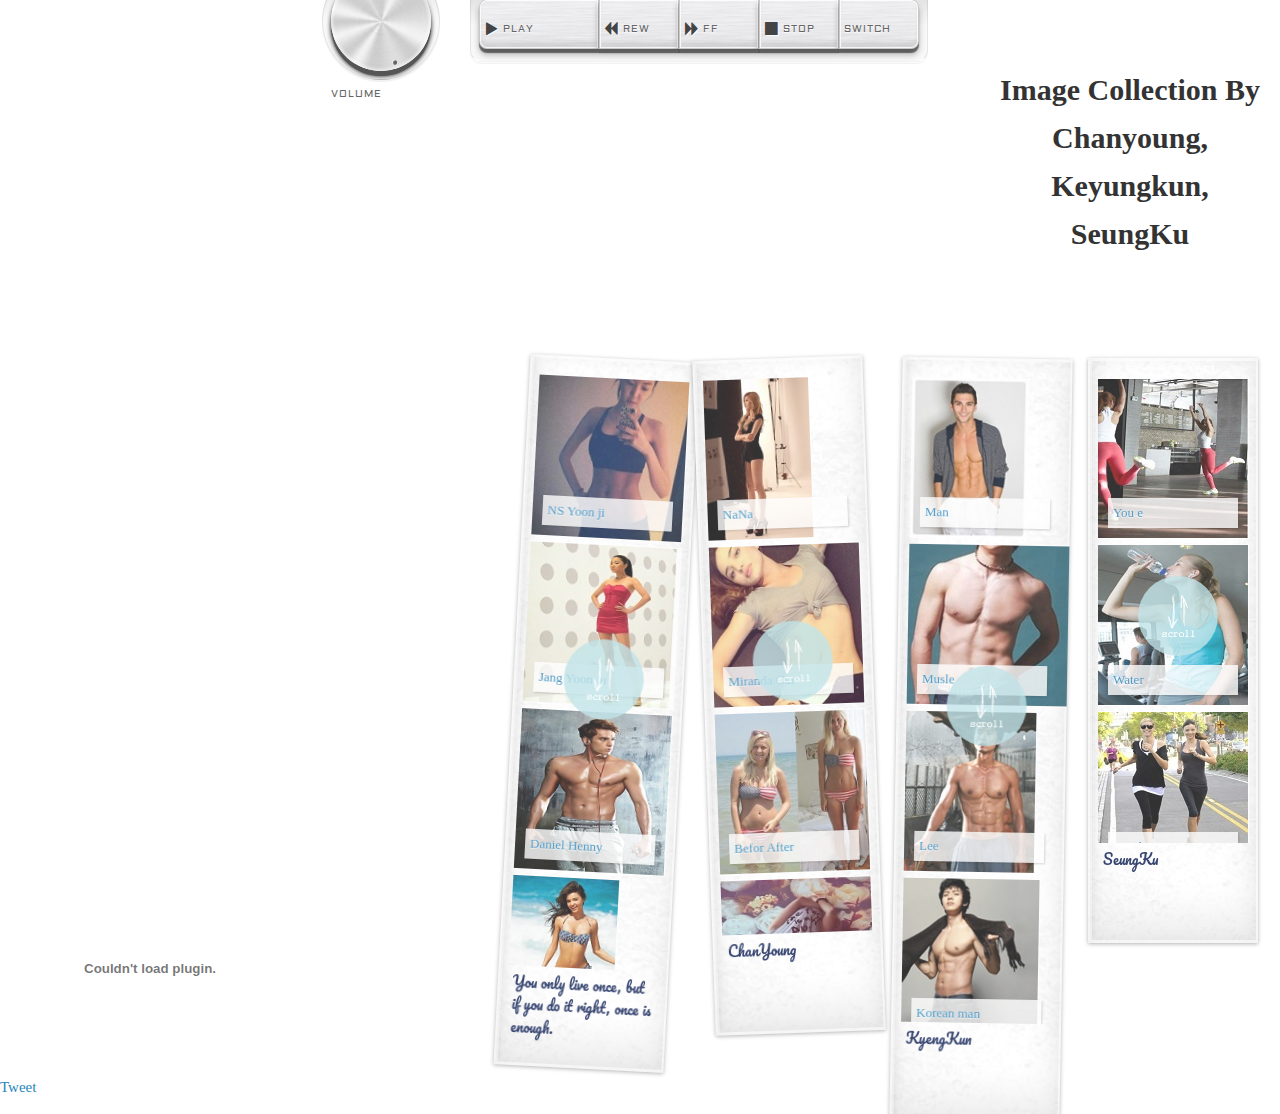
==== commit 501fe7ec: "Update index.html" ====
--- a/index.html
+++ b/index.html
@@ -48,10 +48,7 @@
    </style>
    </td>
    
-   <td style="background-color:white;">
- 
-    <h1 align="center">  Image Collection By Chanyoung, &nbsp&nbspKeyungkun,&nbsp&nbsp SeungKu</h1>
-   </td>
+  
    <td>
    <div id="header">
      <div id="vc-container" class="vc-container" align="left">
@@ -61,7 +58,11 @@
   
 
      </div> <!-- 헤더 -->
-	</td>     
+	</td>   
+	 <td style="background-color:white;">
+ 
+    <h1 align="center">  Image Collection By Chanyoung, &nbsp&nbspKeyungkun,&nbsp&nbsp SeungKu</h1>
+   </td>
 	</tr>
 	<tr style="background-color:white;">
 	<td style="background-color:white;">
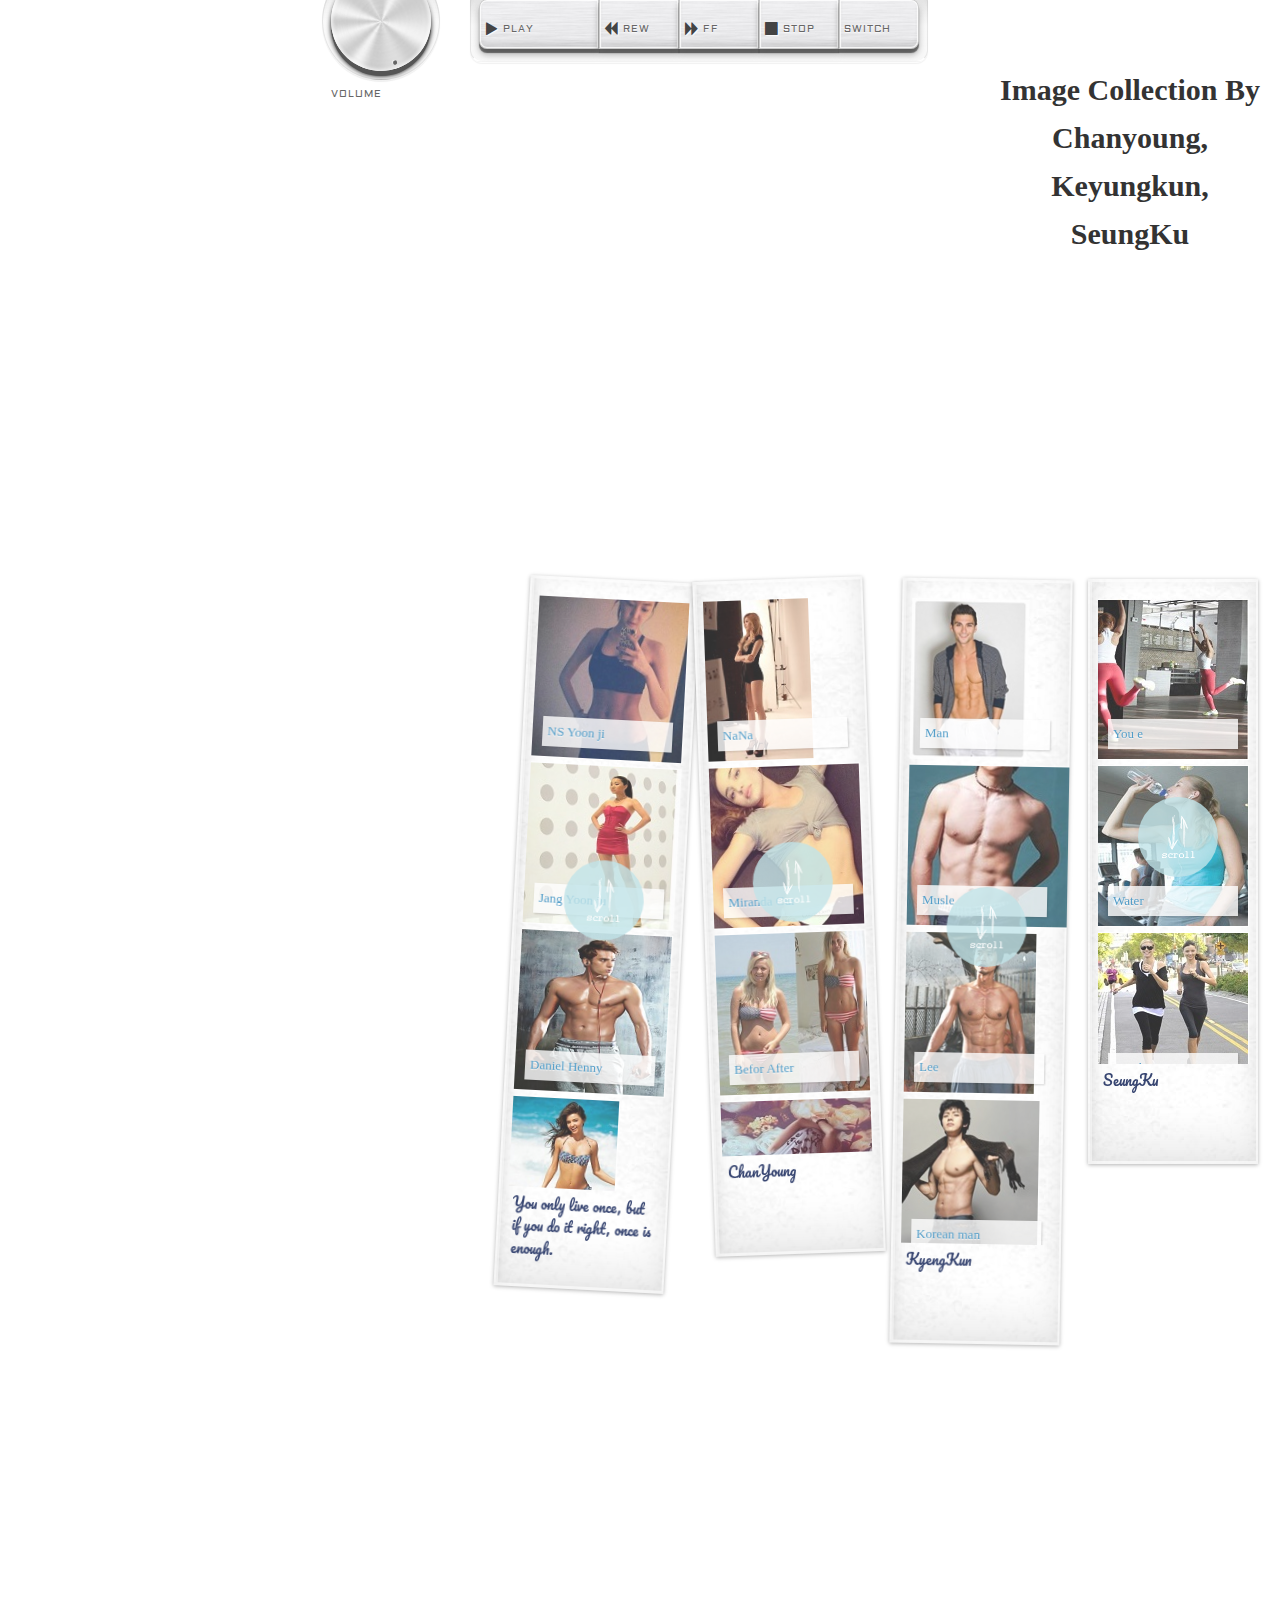
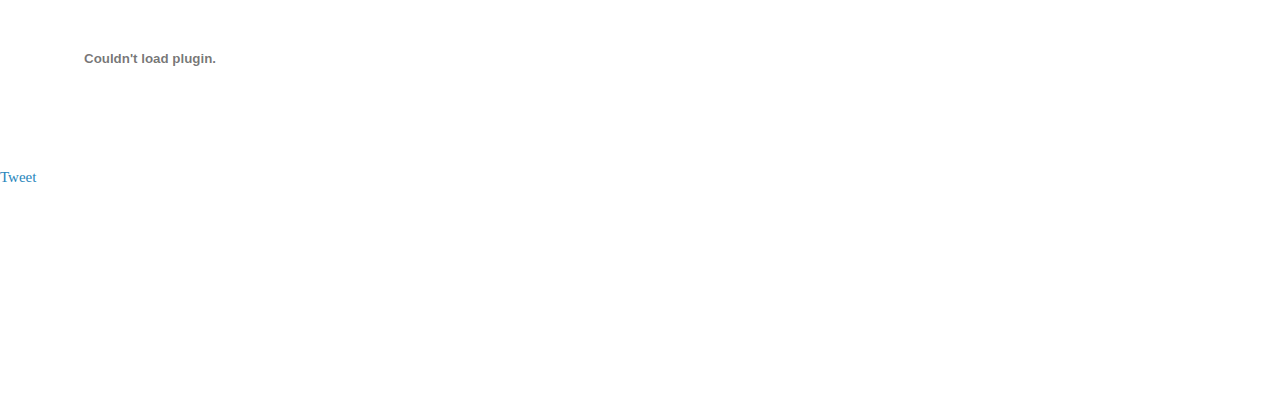
==== commit af709e3b: "Update index.html" ====
--- a/index.html
+++ b/index.html
@@ -2,7 +2,7 @@
 <html>
 
  <head>
- 	 <table style="background-color:white;">
+ 	 <table style="height:2000px;weight:2000px;background-color:white;">
  	<meta charset="UTF-8" />
         <meta http-equiv="X-UA-Compatible" content="IE=edge,chrome=1"> 
         <title>컴퓨터시스템기초설계</title>
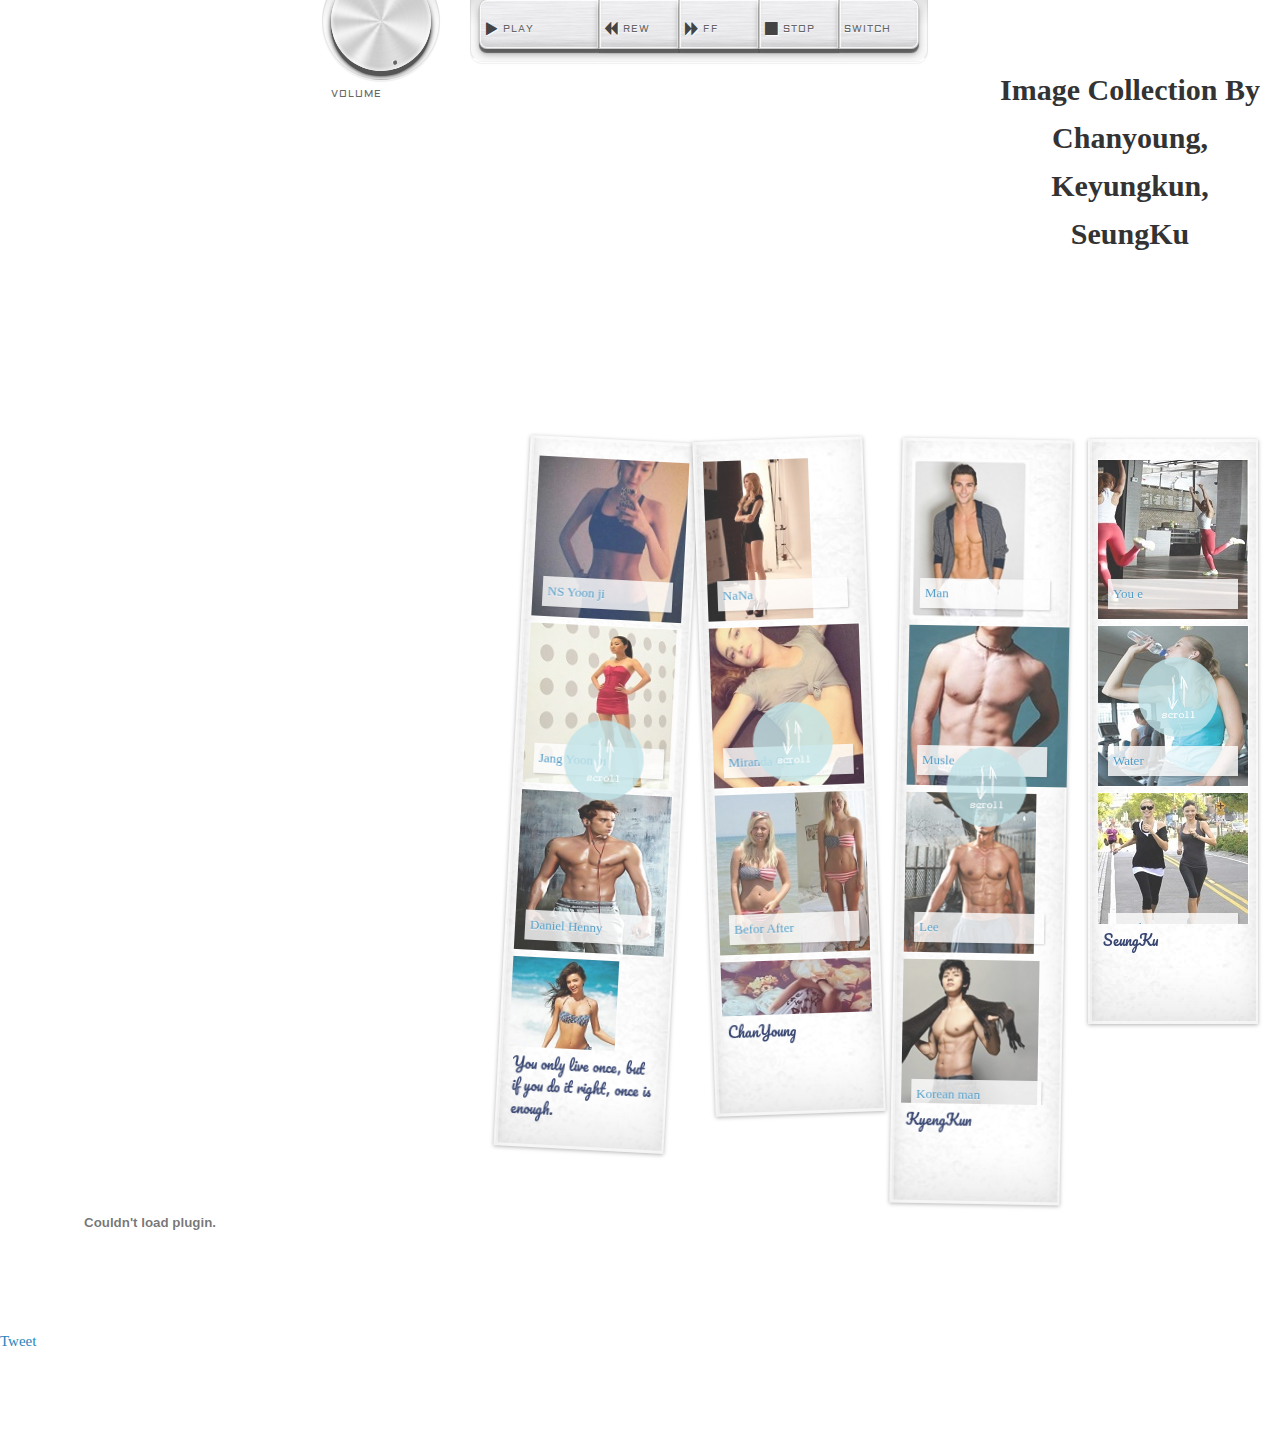
==== commit 7c1dcd8d: "Update index.html" ====
--- a/index.html
+++ b/index.html
@@ -2,7 +2,7 @@
 <html>
 
  <head>
- 	 <table style="height:2000px;weight:2000px;background-color:white;">
+ 	 <table style="height:1440px;weight:2560px;background-color:white;">
  	<meta charset="UTF-8" />
         <meta http-equiv="X-UA-Compatible" content="IE=edge,chrome=1"> 
         <title>컴퓨터시스템기초설계</title>
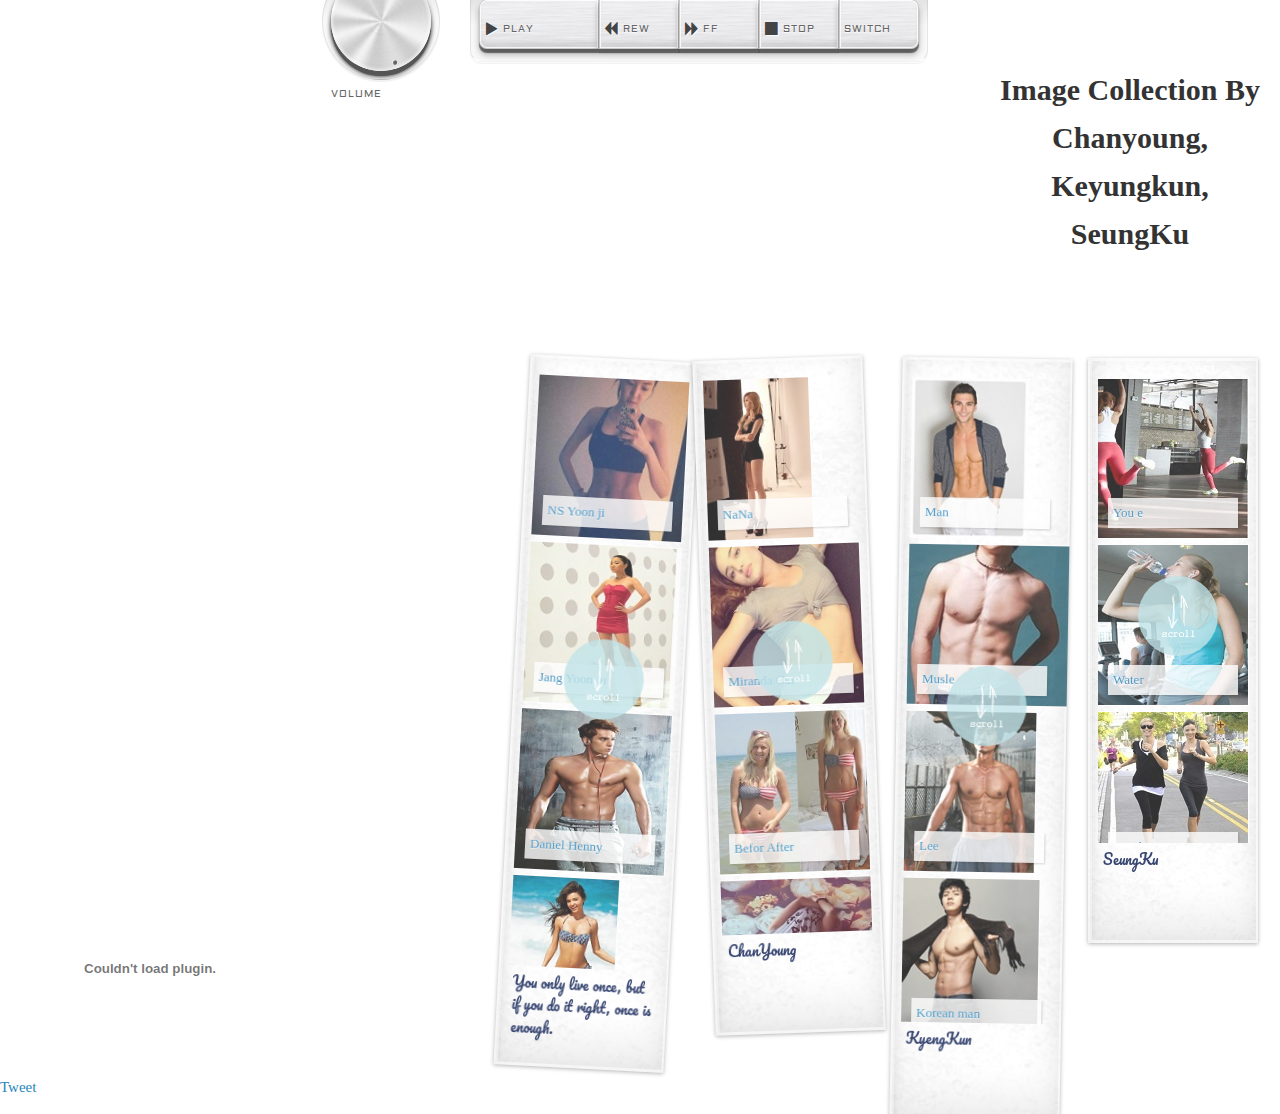
==== commit c745c119: "Update index.html" ====
--- a/index.html
+++ b/index.html
@@ -2,7 +2,7 @@
 <html>
 
  <head>
- 	 <table style="height:1440px;weight:2560px;background-color:white;">
+ 	 <table style="height:2560;weight:2560px;background-color:white;">
  	<meta charset="UTF-8" />
         <meta http-equiv="X-UA-Compatible" content="IE=edge,chrome=1"> 
         <title>컴퓨터시스템기초설계</title>
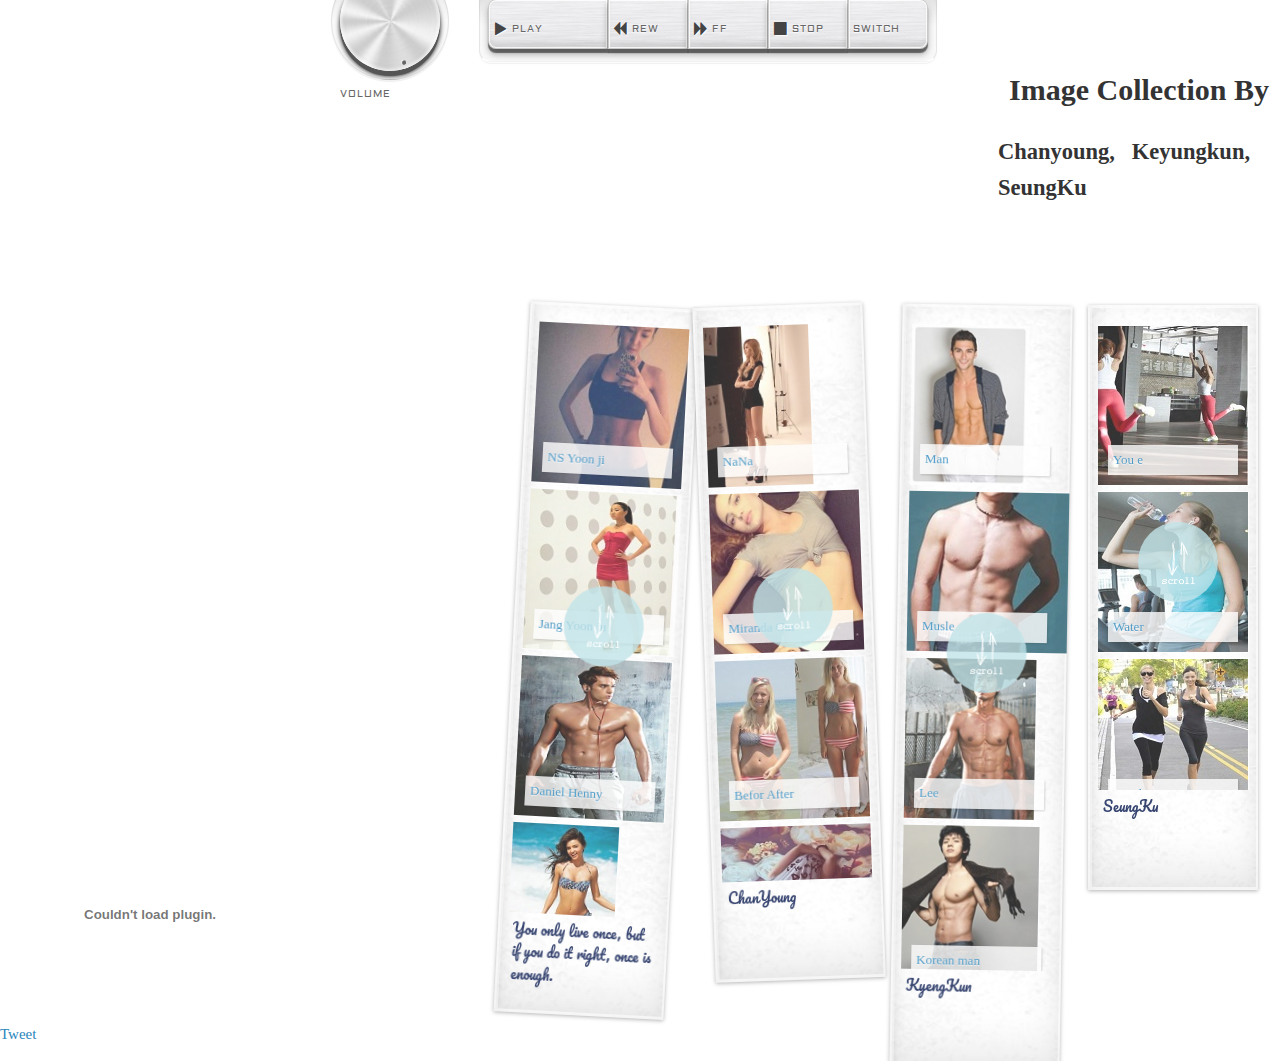
==== commit 44448c7c: "Update index.html" ====
--- a/index.html
+++ b/index.html
@@ -61,7 +61,8 @@
 	</td>   
 	 <td style="background-color:white;">
  
-    <h1 align="center">  Image Collection By Chanyoung, &nbsp&nbspKeyungkun,&nbsp&nbsp SeungKu</h1>
+    <h1 align="center">  Image Collection By</h1>
+    <h2> Chanyoung, &nbsp&nbspKeyungkun,&nbsp&nbsp SeungKu</h2>
    </td>
 	</tr>
 	<tr style="background-color:white;">
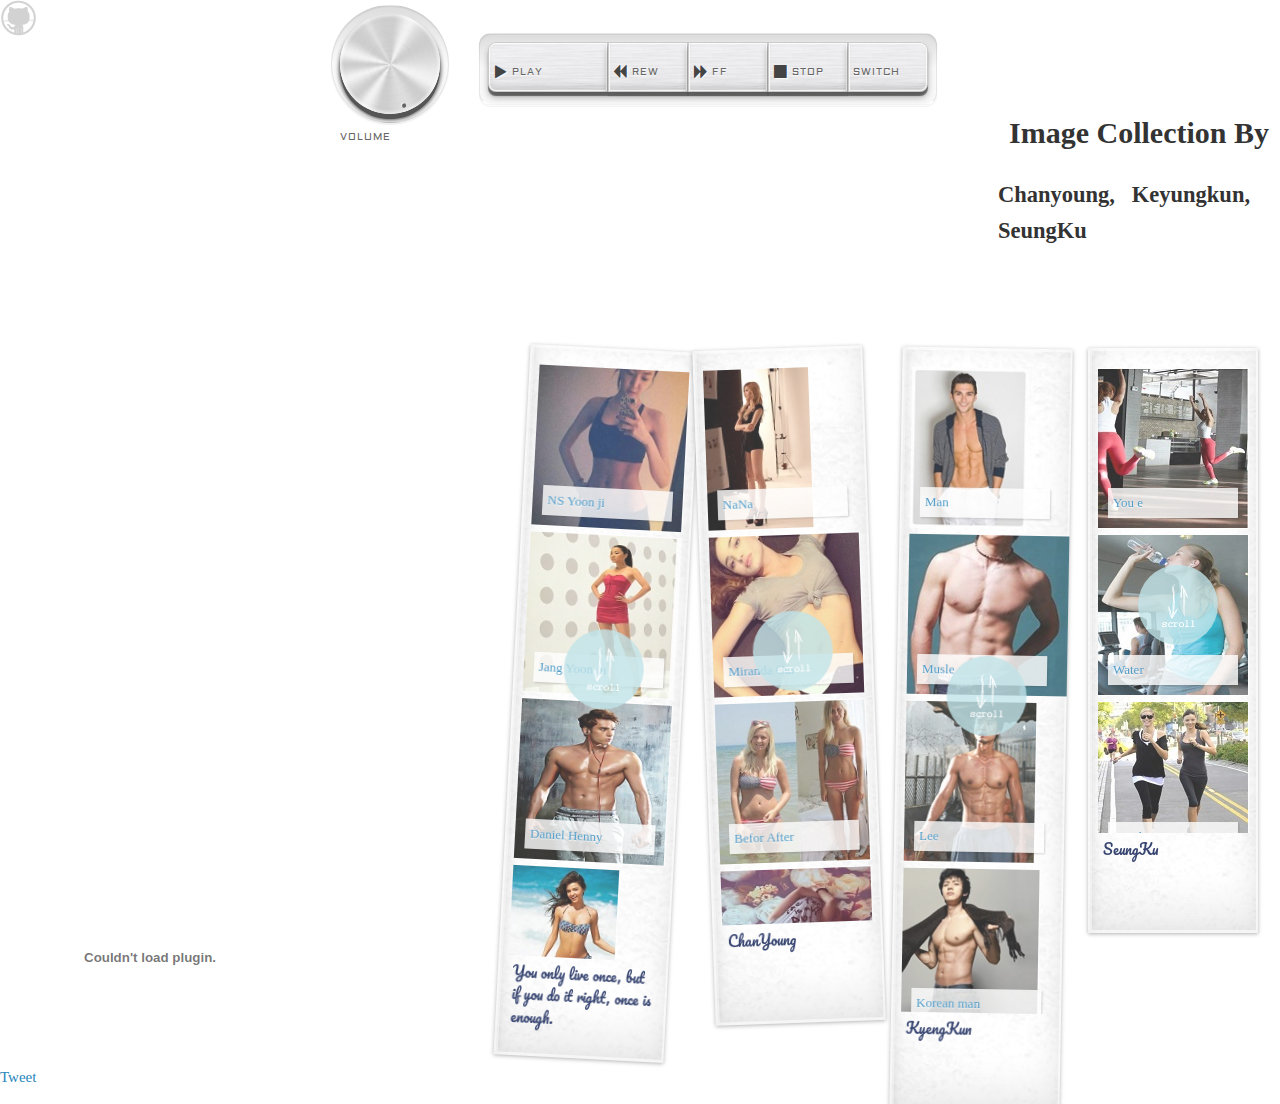
==== commit 47d44db6: "Update index.html" ====
--- a/index.html
+++ b/index.html
@@ -36,7 +36,7 @@
   <!-- 오디오 -->   
  
  </head>
-
+ <img src="images/octocat-logo.png">
 
   <tr style="background-color:white;">
   
